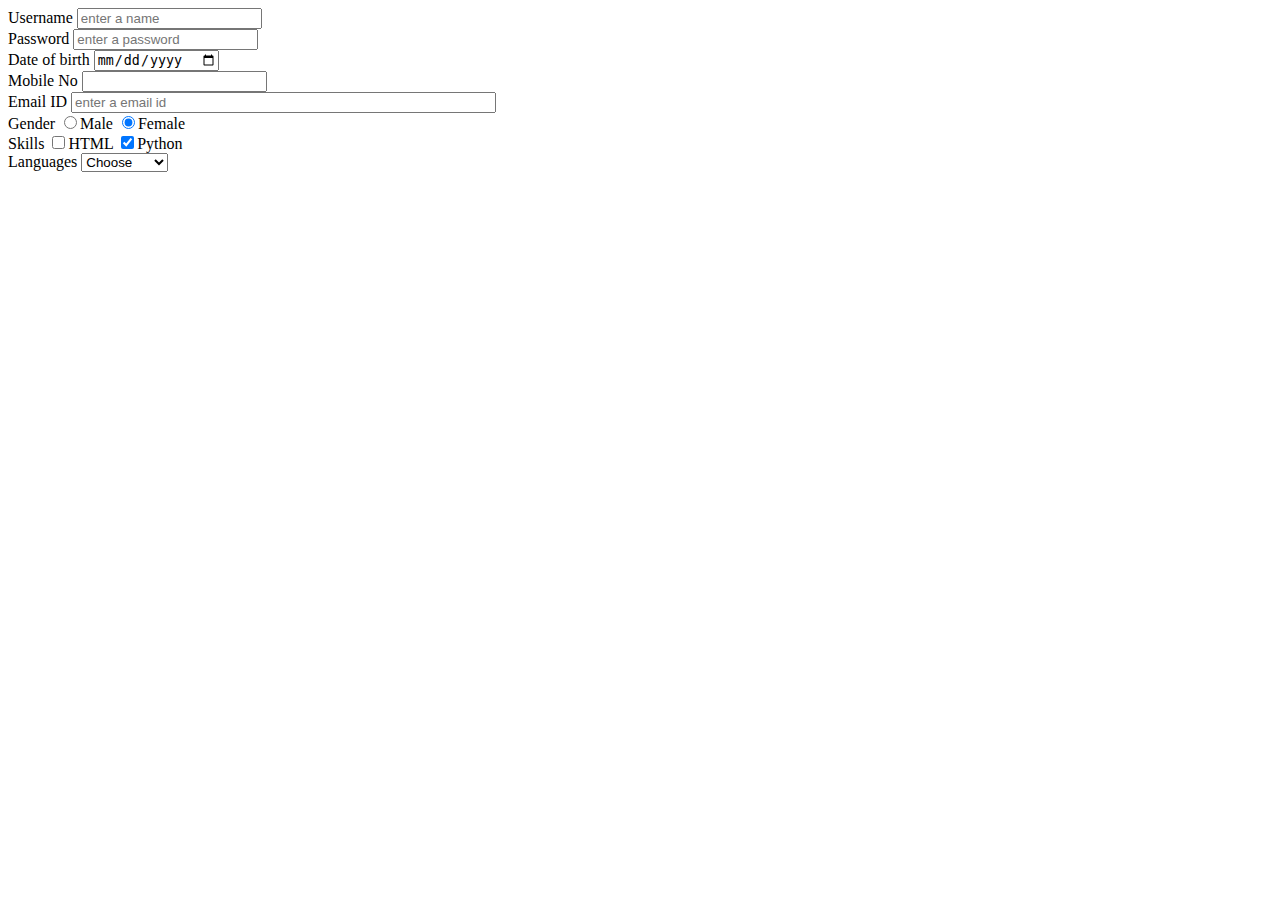
==== login.html @ 2e9ce5de "Add files via upload" ====
<!DOCTYPE html>
<html lang="en">
<head>
    <meta charset="UTF-8">
    <title>Document</title>
</head>
<body>
    <form>
    <div>
         <label>Username</label>
         <input type="text" id = "uname" name="uname" value="" placeholder="enter a name"/>
    </div>
    <div>
        <label>Password</label>
        <input type ="password" id ="psw" name="psw" value ="" placeholder="enter a password"/>
    </div>
    <div>
        <label>Date of birth</label>
        <input type="date"/>
    </div>
    <div>
        <label>Mobile No</label>
        <input type="text" id="number" name="number"  value="" maxlength="10"/>
    </div>
    <div>
        <label>Email ID</label>
        <input type="email" id="mailid" name="mailid" value="" placeholder="enter a email id"size ="50"/>
    </div>
    <div>
        <label>Gender</label>
        <input type="radio" name ="gender" value="Male" />Male
        <input type="radio" name="gender"  value="Female" checked/>Female
    </div>
    <div>
        <label>Skills</label>
        <input type="checkbox" value="HTML"/>HTML
        <input type="checkbox" value="Python" checked/>Python
    </div>
    <div>
        <label>Languages</label>
        <select>
            <option value="Choose">Choose</option>
            <option value ="Tamil">Tamil</option>
            <option value="English">English</option>
            <option value="Malayalam">Malayalam</option>
       </select>
    </div>
    </form>
</body>
</html>
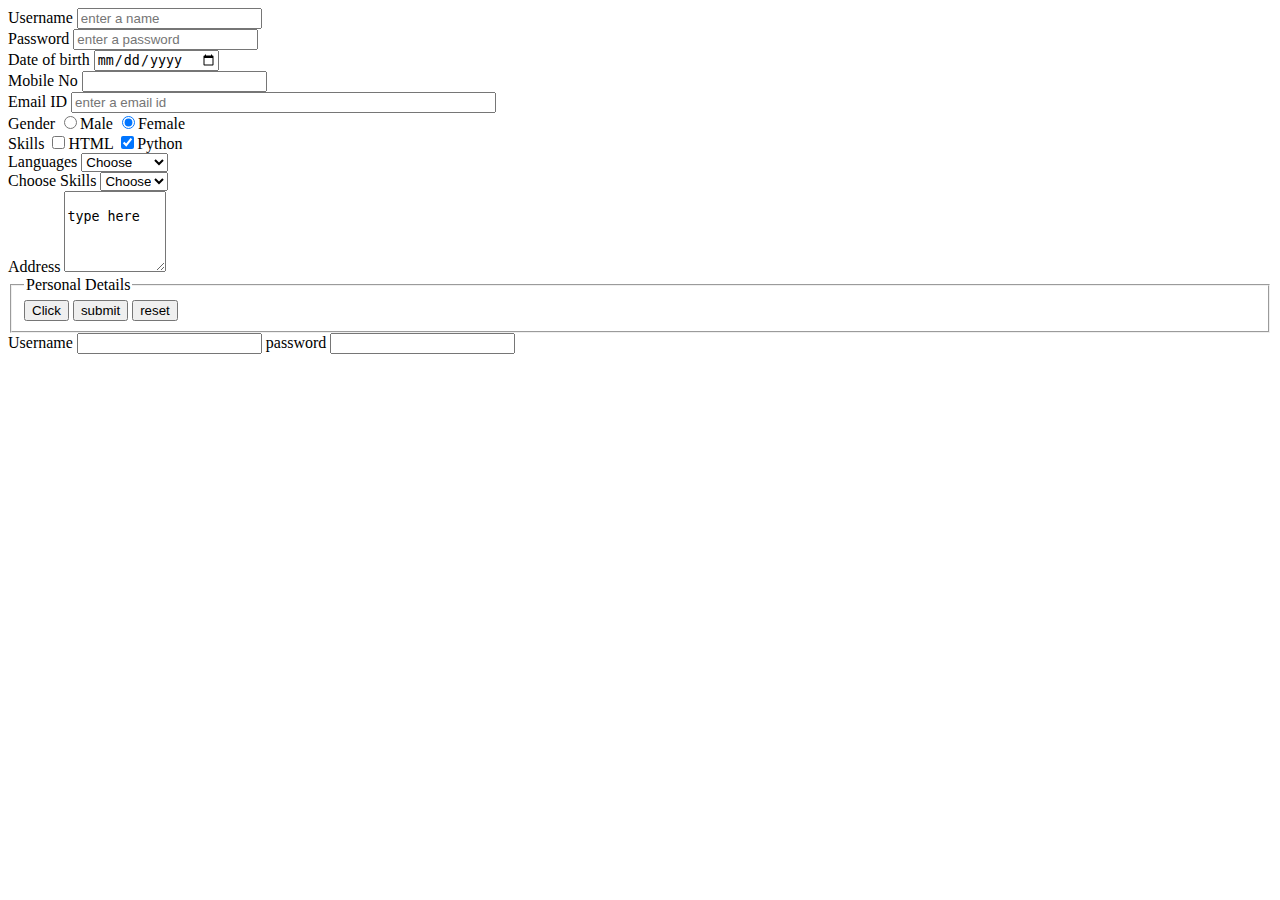
==== commit 8092f29a: "login.html" ====
--- a/login.html
+++ b/login.html
@@ -45,6 +45,38 @@
             <option value="Malayalam">Malayalam</option>
        </select>
     </div>
+    <div>
+        <label>Choose Skills</label>
+        <select>
+            <option>Choose</option>
+            <option>HTML</option>
+            <option>CSS</option>
+        </select>
+    </div>
+    <div>
+         <label>Address</label>
+         <textarea rows = "5" cols="10">
+            type here
+         </textarea>
+    </div>                                                                                 
+    <fieldset>
+        <legend>Personal Details</legend> 
+        <form>
+        <input type ="button" value="Click"/>
+        <input type="submit" value="submit"/>
+        <input type="reset" value="reset"/>
+        </form>
+        </fieldset>
+        <label for="">Username</label>
+        <input type="text" id="uname" name="uname" value=""
+        placeh                                                                                                                                                                                                                                                                                                                                                                                                                                                                                                                                                                                                                                                                                                                                                                                                                                                                                                                                                                                                                                                                                                                                                                                                                                                                                                                                                                                                                                                                                                                                                                                                                                                                                                                                                                                                                                                                                                                                                                                                                                                                                                                                             older=""/>
+        <label for="">password</label>
+        <input type="text" id="password" name="password" value=""
+        placeholder=""/>
+
+
+
     </form>
 </body>
-</html>+</html>                                                                                                                          
+    
